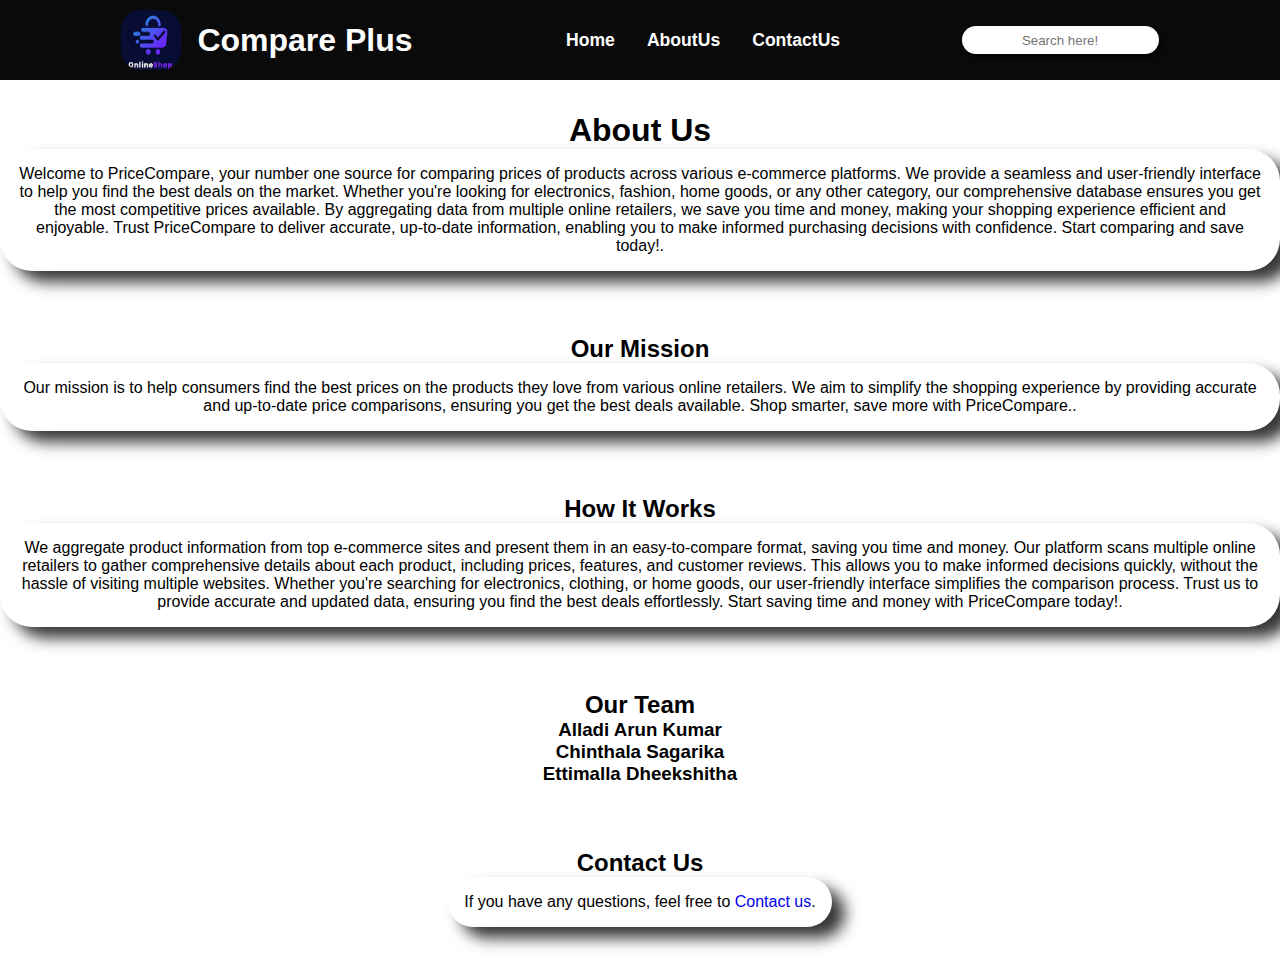
==== AboutUs.html @ 385b082c "first commit" ====
<!DOCTYPE html>
<html lang="en">
<head>
    <meta charset="UTF-8">
    <meta name="viewport" content="width=device-width, initial-scale=1.0">
    <title>Document</title>
    <link rel="stylesheet" href="styles.css">
    <link rel="stylesheet" href="About.css">
    <link rel="stylesheet" href="https://cdnjs.cloudflare.com/ajax/libs/font-awesome/6.5.2/css/all.min.css" integrity="sha512-SnH5WK+bZxgPHs44uWIX+LLJAJ9/2PkPKZ5QiAj6Ta86w+fsb2TkcmfRyVX3pBnMFcV7oQPJkl9QevSCWr3W6A==" crossorigin="anonymous" referrerpolicy="no-referrer" />

</head>
<body>
    <nav>
        <div class="logo">
            <img src="logo.png" alt="">
            <a href="#">Compare Plus</a>
        </div>
        <ul class="nav-links">
            <li><a href="index.html">Home</a></li>
            <li><a href="AboutUs.html">AboutUs</a></li>
            <li><a href="ContactUs.html">ContactUs</a></li>
            <!-- <li><a href="SignIn.html">SignIn</a></li> -->
        </ul>
        <div class="search-div">
            <input type="text" placeholder="Search here!" id="product-search">
            <!-- <button id="search-button">Search</button> -->
            <i class="fa-solid fa-magnifying-glass" id="search-button"></i>
        </div>
        <div class="toggle">
            <i class="fa-solid fa-bars"></i>
        </div>
        
    </nav>
    <section id="about-us">
        <div class="boxx">
            <h1>About Us</h1>
            <p>Welcome to PriceCompare, your number one source for comparing prices of products across various e-commerce platforms. We provide a seamless and user-friendly interface to help you find the best deals on the market. Whether you're looking for electronics, fashion, home goods, or any other category, our comprehensive database ensures you get the most competitive prices available. By aggregating data from multiple online retailers, we save you time and money, making your shopping experience efficient and enjoyable. Trust PriceCompare to deliver accurate, up-to-date information, enabling you to make informed purchasing decisions with confidence. Start comparing and save today!.</p>
        </div>
        
        <div class="boxx">
            <h2>Our Mission</h2>
            <p>Our mission is to help consumers find the best prices on the products they love from various online retailers. We aim to simplify the shopping experience by providing accurate and up-to-date price comparisons, ensuring you get the best deals available. Shop smarter, save more with PriceCompare..</p>
        </div>
        <!--         
            <h2>Our Story</h2>
            <p>Founded in 2023, PriceCompare was born out of a desire to make online shopping smarter and more efficient.</p> -->
            
        <div class="boxx">
            <h2>How It Works</h2>
            <p>
                We aggregate product information from top e-commerce sites and present them in an easy-to-compare format, saving you time and money. Our platform scans multiple online retailers to gather comprehensive details about each product, including prices, features, and customer reviews. This allows you to make informed decisions quickly, without the hassle of visiting multiple websites. Whether you're searching for electronics, clothing, or home goods, our user-friendly interface simplifies the comparison process. Trust us to provide accurate and updated data, ensuring you find the best deals effortlessly. Start saving time and money with PriceCompare today!.</p>
        </div>
        
        <div class="boxx">
            <h2>Our Team</h2>
            <div class="team-member">
                <!-- <img src="team-member.jpg" alt="Team Member"> -->
                <h3>Alladi Arun Kumar</h3>
                <h3>Chinthala Sagarika</h3>
                <h3>Ettimalla Dheekshitha</h3>
            </div>
        </div>
        <!-- Repeat for other team members -->
        <!--         
            <h2>Testimonials</h2>
            <blockquote>"PriceCompare helped me save hundreds of dollars on my tech purchases!" - Happy Customer</blockquote> -->
            
            
            <div class="boxx">
                <h2>Contact Us</h2>
                <p>If you have any questions, feel free to <a href="ContactUs.html">Contact us</a>.</p>
            </div>
            
    </section>
    
</body>
</html>
---- styles.css ----
*{
    text-align: center;
    margin: 0;
    padding: 0;
    font-family: "Montserrat", sans-serif;
    text-decoration: none;
   
}
.icons{
    font-size: 2rem;
    display: flex;
    padding-top: 2rem;
    justify-content: space-evenly;
}
#intro{
    font-size: 4rem;
    color: rgb(249, 250, 249);
    text-align: center;
    padding-top: 13rem;
    padding-left: 4rem;
    position: fixed;
}
.rating-message{
    font-size: 1.5rem;
    font-weight: 900;
    color: #f1c40f;
}
.btn{
    border-radius: 1rem;
    padding: 0.3rem;
    border: none;
    outline: none;
    font-size: 0.9rem;
    background-color: black;
    color: white;
    margin-right: 5rem;
}
nav{
    background-color: rgba(5, 5, 5, 0.981);
    height: 80px;

    display: flex;
    align-items: center;
    justify-content: space-evenly;
    position: sticky;
    /* //position: fixed; */
}
nav ul{
    display: flex;
    list-style-type: none;
    
}
nav ul li a{
    margin-left: 2rem;
    color: white;
    font-size: 1.1rem;
    font-weight: 700;
    font-weight: 700;
}
a:hover{
    color: #f1c40f;
}
/* .dropdown-menu li a{
    text-decoration: none;
    color: white;
}
.dropdown-menu li{
    display: flex;
    list-style: none;

} */

.logo img{
    border-radius: 20px;
    width: 60px;
    height: 60px;
    margin-right: 1rem;
}
.logo a{
    font-weight: 600;
    color: white;
}
.logo{
    display: flex;
    align-items: center;
    font-size: 2rem;
}
.search-div{
    background-color: white;
    padding: 5px 10px;
    border-radius: 20px;
    box-shadow: 3px 4px 5px rgba(0, 0, 0, 0.6);
}
/* .search-div:hover input{
    width: 200px;
} */
.search-div input{
    outline: none;
    border: none;
    transition: 0.8s;
    /* width: 0; */
}
.toggle{
    font-size: 2rem;
    display: none;
    color: white;
}
@media(max-width:700px){
    nav .nav-links{
        display: none;
    }
    /* .toggle{
        display: block;
    } */
    nav{
        padding: 0 3rem;
        justify-content: space-between;
    }
}
.containe{
    display: flex;
    flex-wrap: wrap;
    position: relative;
    height: 600px;
    /* background-color: red; */
    background-image: url("hero.jpg");
    background-size: cover;
}
.one{
    background-color: bisque;
    width: 100vw;
    height: 50px;
}
#two{
    /* background-color: rgb(220, 220, 230); */
    display: flex;
    
    flex-direction: column;
    
    align-items: center;
    
    /* top: 50px; */
    width: 50%;
    
    height: 100%;
    overflow-y: scroll;
}
#three{
    /* background-color: rgb(26, 221, 75) ; */
    display: flex;
    
    flex-direction: column;
    
    align-items: center;
    height: 100%;
    overflow-y: scroll;
    top: 50px;
    /* position: absolute; */
    width: 50%;
    right: 0;
}
.box{
    border: 1px solid black;
    border-radius: 20px;
    width: 70%;
    margin-bottom: 10px;
    margin-left: 20px;
}
footer{
    background-color: rgba(0, 0, 0, 0.911);
    height: 150px;
    padding-top: 4rem;
    color: white;
}
.product a{
   
    color: greenyellow;
}
.product{
  background-color: rgba(35, 35, 33, 0.442);
  border: 1px solid black;
  border-radius: 20px;
  /* border: 5px solid green;
  box-shadow: 0 0 10px green;
  border: 5px solid gold;
  box-shadow: 0 0 10px gold; */
  margin-bottom: 1rem;
  display: flex;
  /* flex-wrap: wrap; */
  padding: 15px;
  width: 80%;
  color: white;
  box-shadow: 4px 5px 19px rgba(255, 255, 255, 0.6);
  
}
@media (max-width: 1000px) {
    .product {
        flex-wrap: wrap;
    }
}
.product img{
    border-radius: 20px;
    width: 200px;
    height: 180px;
    margin-right: 15px;
}
/* Add this to your existing CSS file */
/* 
#comparison-summary {
    background-color: rgba(0, 0, 0, 0.7);
    color: white;
    border-radius: 15px;
    padding: 20px;
    margin: 20px auto;
    width: 80%;
    box-shadow: 3px 4px 10px rgba(0, 0, 0, 0.5);
}

#comparison-summary h2 {
    font-size: 1.5rem;
    margin-bottom: 10px;
}

#comparison-summary p {
    font-size: 1.1rem;
    line-height: 1.5;
} */
/* Highlight for the lowest price */
.highlight-price {
    border: 5px solid green;
    box-shadow: 0 0 10px green;
}

/* Highlight for the highest rating */
.highlight-rating {
    border: 5px solid gold;
    box-shadow: 0 0 10px gold;
}

.product-details{
    top: 0;
}
::-webkit-scrollbar-track{
    background-color: rgba(0, 0, 0, 0.229);
}
::-webkit-scrollbar-thumb{
    background-color: red;
    border-radius: 20px;
}
::-webkit-scrollbar{
    width: 0px;
}
/* --------------Contact.html------------------------------------- */
.cont{
    display: flex;
    justify-content: center;
    align-items: center;
    height: 100vh;
    background-image: url("hero.jpg");
    background-size: cover;
}
.contact-us input{
    margin-bottom: 2rem;
    padding: 10px;
    border-radius: 12px;
    outline: none;
    background-color: transparent;
    border: 1px solid #ccc;
    color: white;
    font-size: 1.2rem;
    font-weight: 600;
}
.contact-us textarea{
    margin-bottom: 2rem;
    background-color: transparent;
    padding: 5px;
    border-radius: 12px;
    outline: none;
    border: 1px solid #ccc;
}
.contact-us{
    width: 450px;
    height: 60vh;
    display: flex;
    padding: 10px;
    border-radius: 14px;
    flex-direction: column;
    box-shadow: 1.5px 2px 15px rgba(255, 255, 255, 0.407);
}

#sub:hover{
    /* background-color: rgb(95, 255, 47); */
    border: 3px solid greenyellow;
}
#sub{
    background-color: transparent;
    color: white;
    font-size: 1.2rem;
    font-weight: 600;
}
---- About.css ----
p{
    /* border: 2px solid pink; */
    padding: 1rem;
    box-shadow: 13px 11px 15px rgba(0, 0, 0, 0.792);
    border-radius: 2rem;
    display: inline-block;
}
.boxx{
    padding-top: 2rem;
    margin-bottom: 2rem;

}
/* .team-member{
    display: flex;
    justify-content: space-evenly;
} */
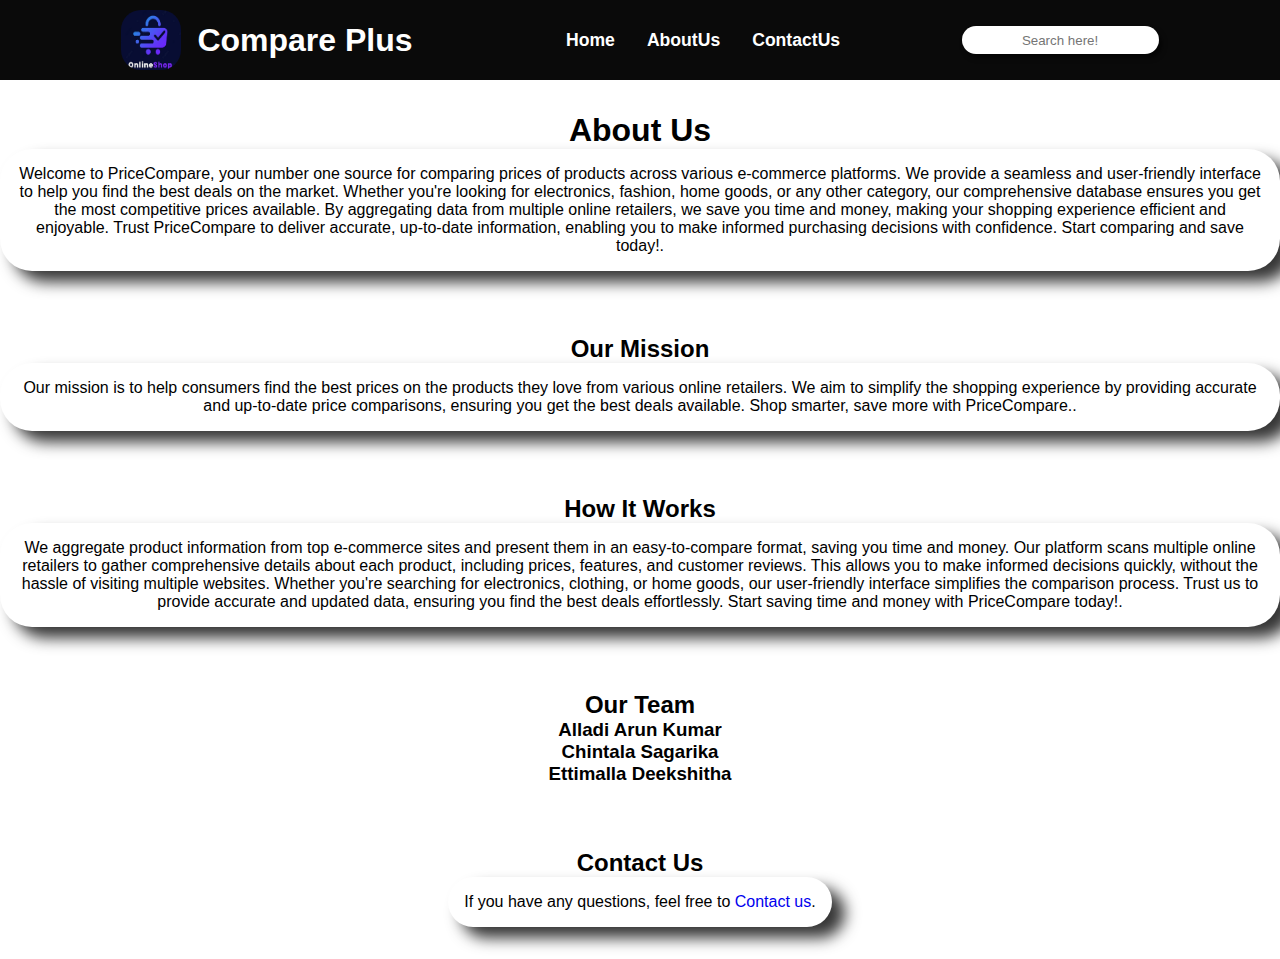
==== commit 07c79e57: "first commit" ====
--- a/AboutUs.html
+++ b/AboutUs.html
@@ -56,8 +56,8 @@
             <div class="team-member">
                 <!-- <img src="team-member.jpg" alt="Team Member"> -->
                 <h3>Alladi Arun Kumar</h3>
-                <h3>Chinthala Sagarika</h3>
-                <h3>Ettimalla Dheekshitha</h3>
+                <h3>Chintala Sagarika</h3>
+                <h3>Ettimalla Deekshitha</h3>
             </div>
         </div>
         <!-- Repeat for other team members -->
--- a/styles.css
+++ b/styles.css
@@ -104,6 +104,11 @@
     font-size: 2rem;
     display: none;
     color: white;
+}
+@media(max-width:500px){
+    .search-div{
+        display: none;
+    }
 }
 @media(max-width:700px){
     nav .nav-links{
